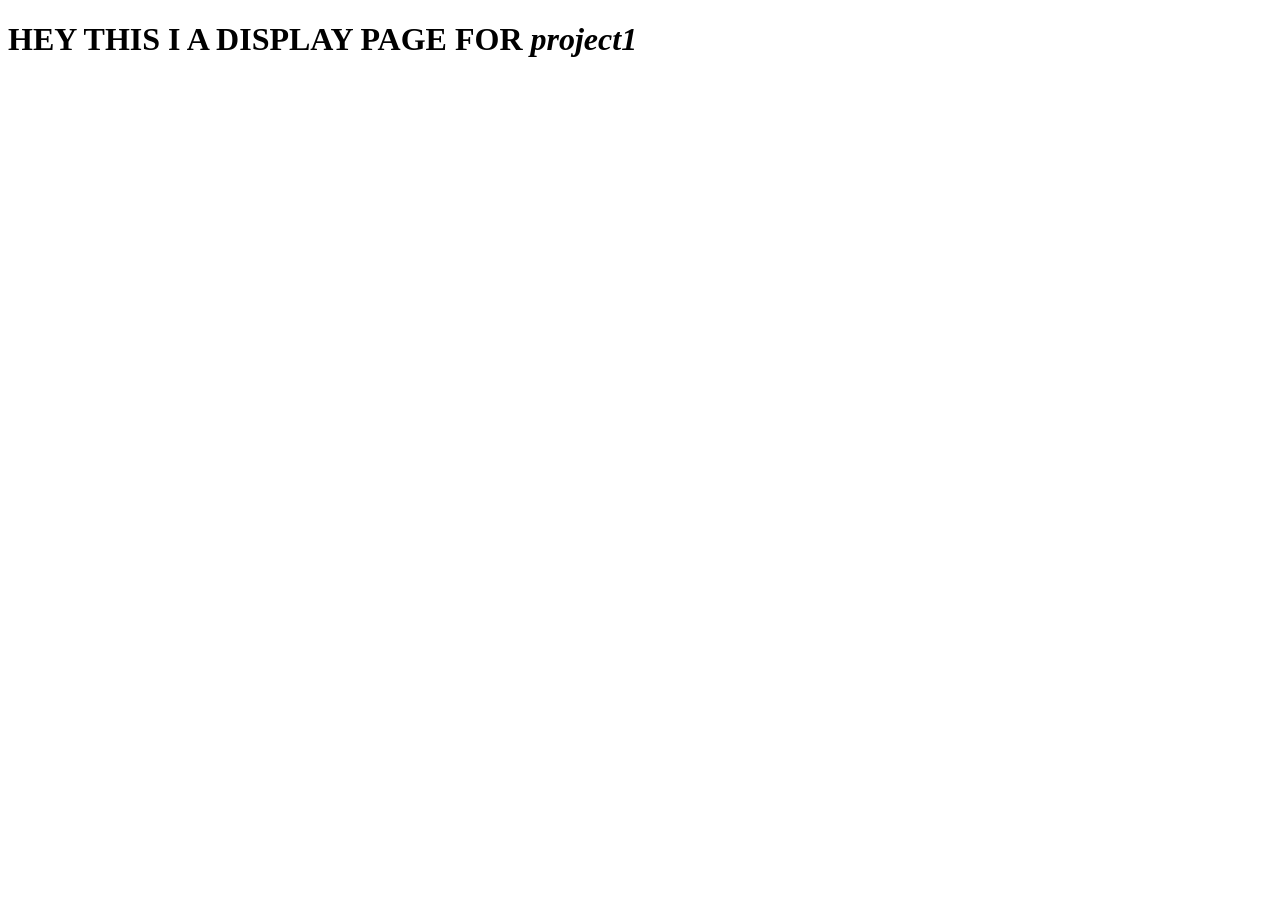
==== displayProjects/project1.html @ ac03c837 "added animations to cursor and project panel, initialised display projects, made it repsponsive" ====
<!doctype html>
<html lang="en">
  <head>
    <meta charset="UTF-8" />
    <meta name="viewport" content="width=device-width, initial-scale=1.0" />
    <title>Document</title>
  </head>
  <body>
    <h1>HEY THIS I A DISPLAY PAGE FOR <i>project1</i></h1>
  </body>
</html>
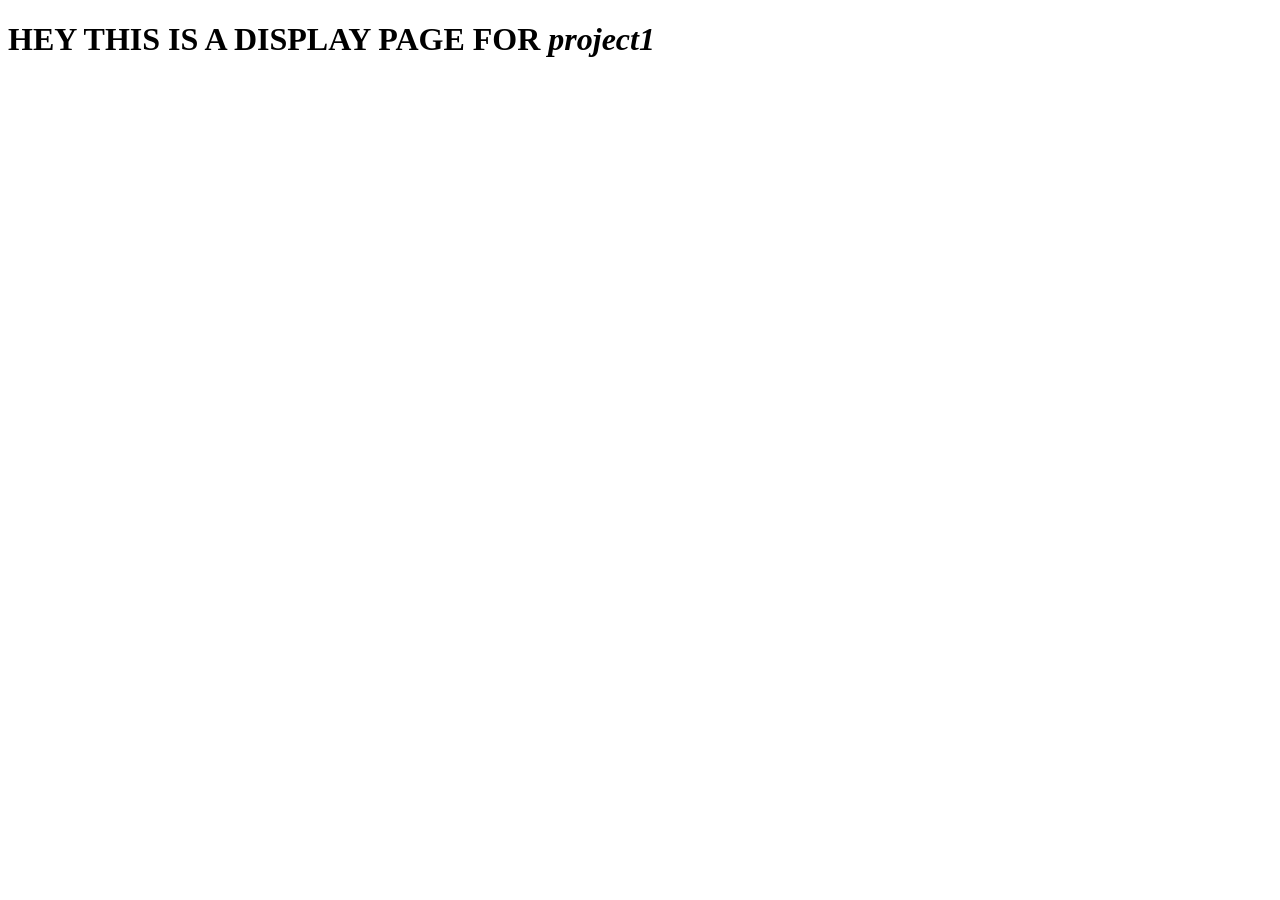
==== commit 34a43244: "finished page3 i.e. project section" ====
--- a/displayProjects/project1.html
+++ b/displayProjects/project1.html
@@ -6,6 +6,6 @@
     <title>Document</title>
   </head>
   <body>
-    <h1>HEY THIS I A DISPLAY PAGE FOR <i>project1</i></h1>
+    <h1>HEY THIS IS A DISPLAY PAGE FOR <i>project1</i></h1>
   </body>
 </html>
